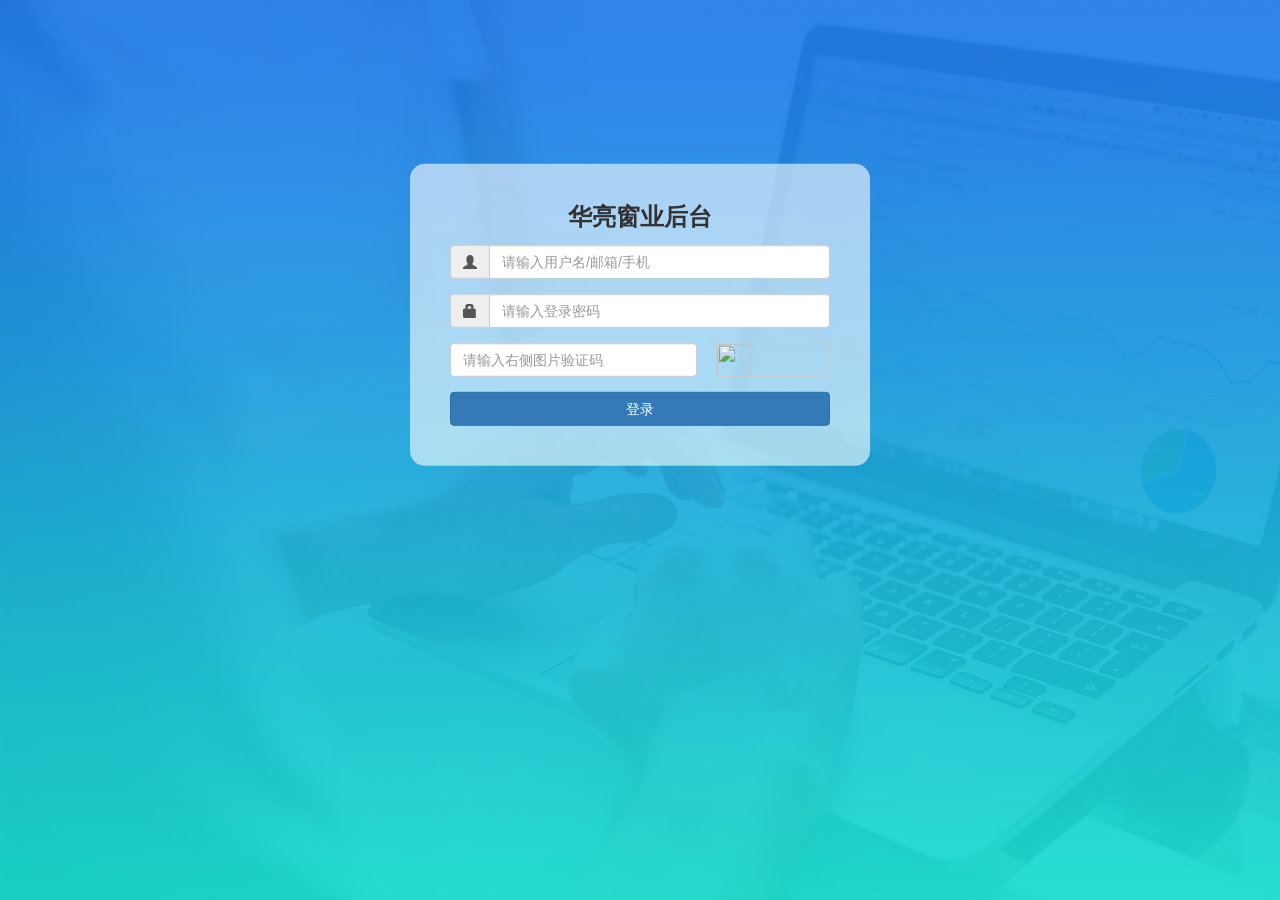
==== KotenBu.WEB/Backstage/View/User/Login.html @ 23f969b8 "添加项目文件。" ====
﻿<!DOCTYPE html>
<html>
<head>
    <meta charset="utf-8" />
    <title>登录</title>
    <link href="../../../Content/bootstrap.min.css" rel="stylesheet" />
    <link href="../../CSS/Base.css" rel="stylesheet" />
    <link href="../../CSS/User/Login.css" rel="stylesheet" />
</head>
<body>
    <main>
        <form id="InputForm">
            <div class="form-group">
                <h2>华亮窗业后台</h2>
            </div>
            <div class="form-group">
                <div class="input-group">
                    <span class="input-group-addon glyphicon glyphicon-user"></span>
                    <input type="text" class="form-control" id="InputUserName" placeholder="请输入用户名/邮箱/手机" required>
                </div>
                <span class="help-block"></span>
            </div>
            <div class="form-group">
                <div class="input-group">
                    <span class="input-group-addon glyphicon glyphicon-lock"></span>
                    <input type="password" class="form-control" id="InputPassword" placeholder="请输入登录密码" required>
                </div>
                <span class="help-block"></span>
            </div>
            <div class="form-group validatecode">
                <input type="text" class="form-control" id="InputValidateCode" placeholder="请输入右侧图片验证码" required maxlength="4" autocomplete="off">
                <img id="ValidateImg" title="点击重新加载验证码" src="/api/ValidateCode/GetValidateCode" />
                <span class="help-block"></span>
            </div>
            <button id="BtnLogin" type="button" class="btn btn-primary btn-block">登录</button>
        </form>
    </main>
    <script src="../../../Scripts/jquery-3.2.1.min.js"></script>
    <script src="../../../Scripts/bootstrap.min.js"></script>
    <script src="../../../Lib/m-Tools/m-Tools.js"></script>
    <script src="../../../Lib/m-Reset/m-Reset.js"></script>
    <script src="../../../Scripts/Base.js"></script>
    <script src="../../Scripts/User/Login.js"></script>
</body>
</html>
---- KotenBu.WEB/Backstage/CSS/Base.css ----
﻿.OptionBtnGroup {
    display: block !important;
}

.SearchForm > .form-group {
    margin: 20px 0 10px !important;
}

.Close {
    display: none;
}

textarea {
    resize: vertical;
}

.pagination {
    cursor: pointer;
}
---- KotenBu.WEB/Backstage/CSS/User/Login.css ----
﻿main {
    position: fixed;
    left: 50%;
    top: 35%;
    transform: translate(-50%,-50%);
    width: 460px;
    border: none;
    border-radius: 15px;
    padding: 40px 40px;
    background-color: rgba(255,255,255,0.6);
}

h2 {
    text-align: center;
    font-size: 24px;
    font-weight: bold;
    margin: 0;
    padding: 0;
}

.validatecode {
    font-size: 0;
}

    .validatecode > label {
        font-size: 14px;
        display: block;
    }

    .validatecode > input {
        display: inline-block;
        width: 65%;
        margin-right: 5%;
    }

    .validatecode > img {
        display: inline-block;
        width: 30%;
        height: 34px;
        margin-top: -11px;
        border: 1px solid #ccc;
        border-radius: 4px;
    }

    .validatecode > .help-block {
        font-size: 12px;
    }

.glyphicon {
    top: 0;
}

body {
    background: url(../../Images/Background.jpg) no-repeat;
}

#ValidateImg {
    cursor: pointer;
}
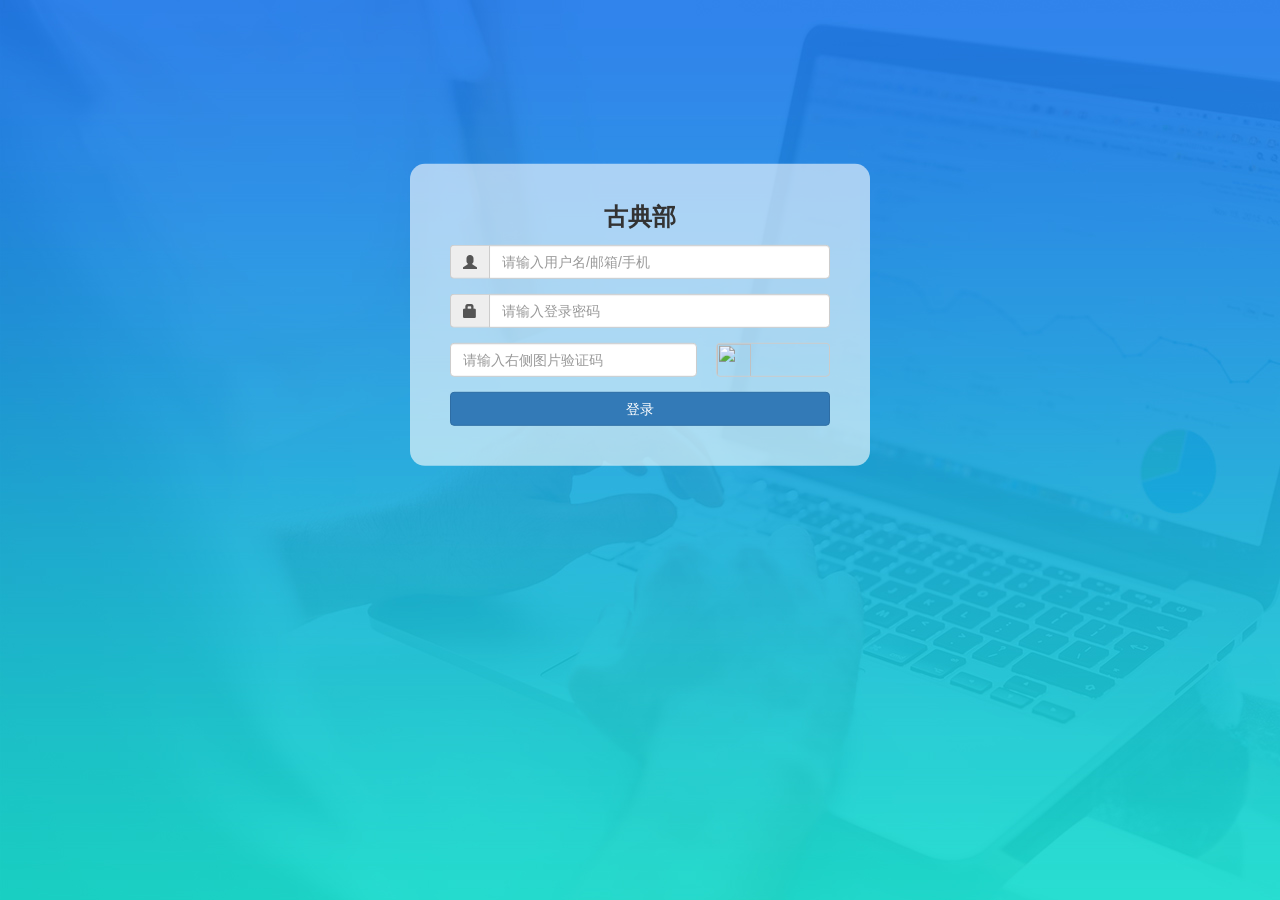
==== commit d602fa02: "更改标题文字" ====
--- a/KotenBu.WEB/Backstage/View/User/Login.html
+++ b/KotenBu.WEB/Backstage/View/User/Login.html
@@ -2,7 +2,7 @@
 <html>
 <head>
     <meta charset="utf-8" />
-    <title>登录</title>
+    <title>古典部</title>
     <link href="../../../Content/bootstrap.min.css" rel="stylesheet" />
     <link href="../../CSS/Base.css" rel="stylesheet" />
     <link href="../../CSS/User/Login.css" rel="stylesheet" />
@@ -11,7 +11,7 @@
     <main>
         <form id="InputForm">
             <div class="form-group">
-                <h2>华亮窗业后台</h2>
+                <h2>古典部</h2>
             </div>
             <div class="form-group">
                 <div class="input-group">
